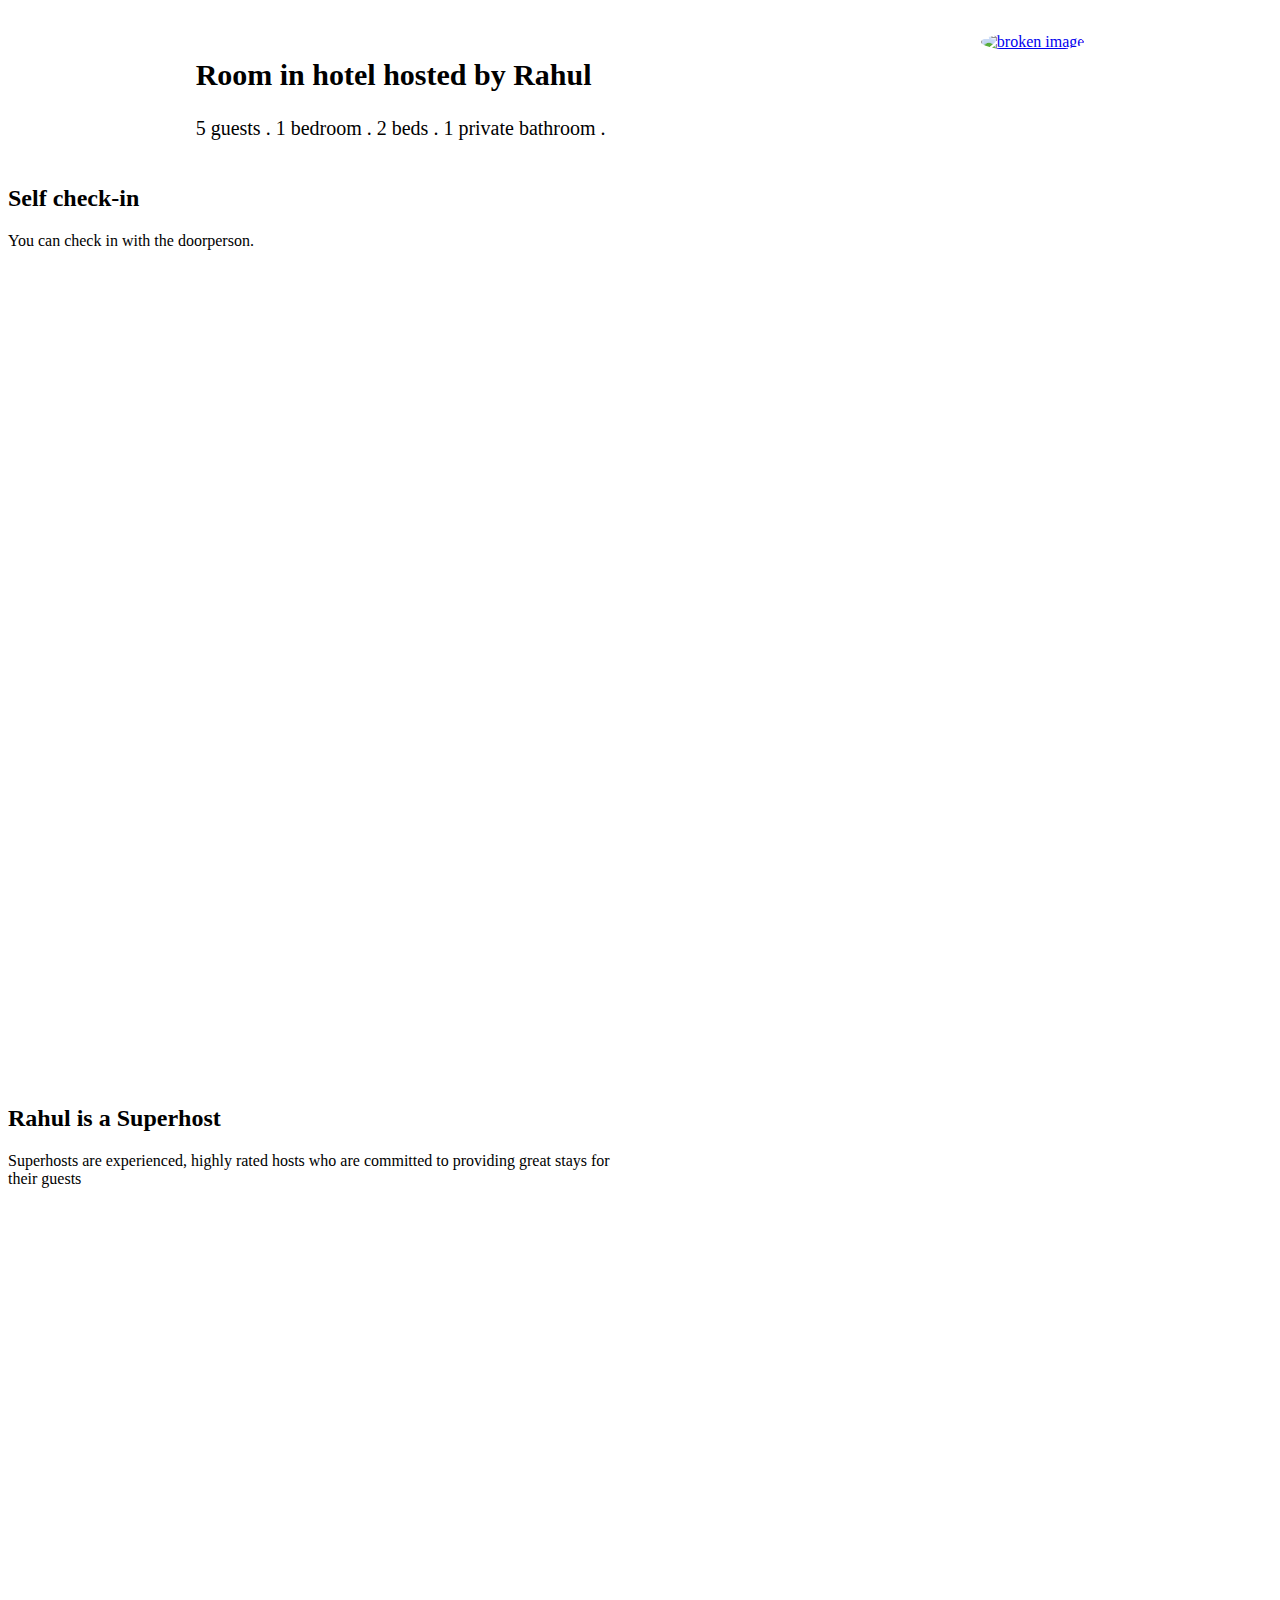
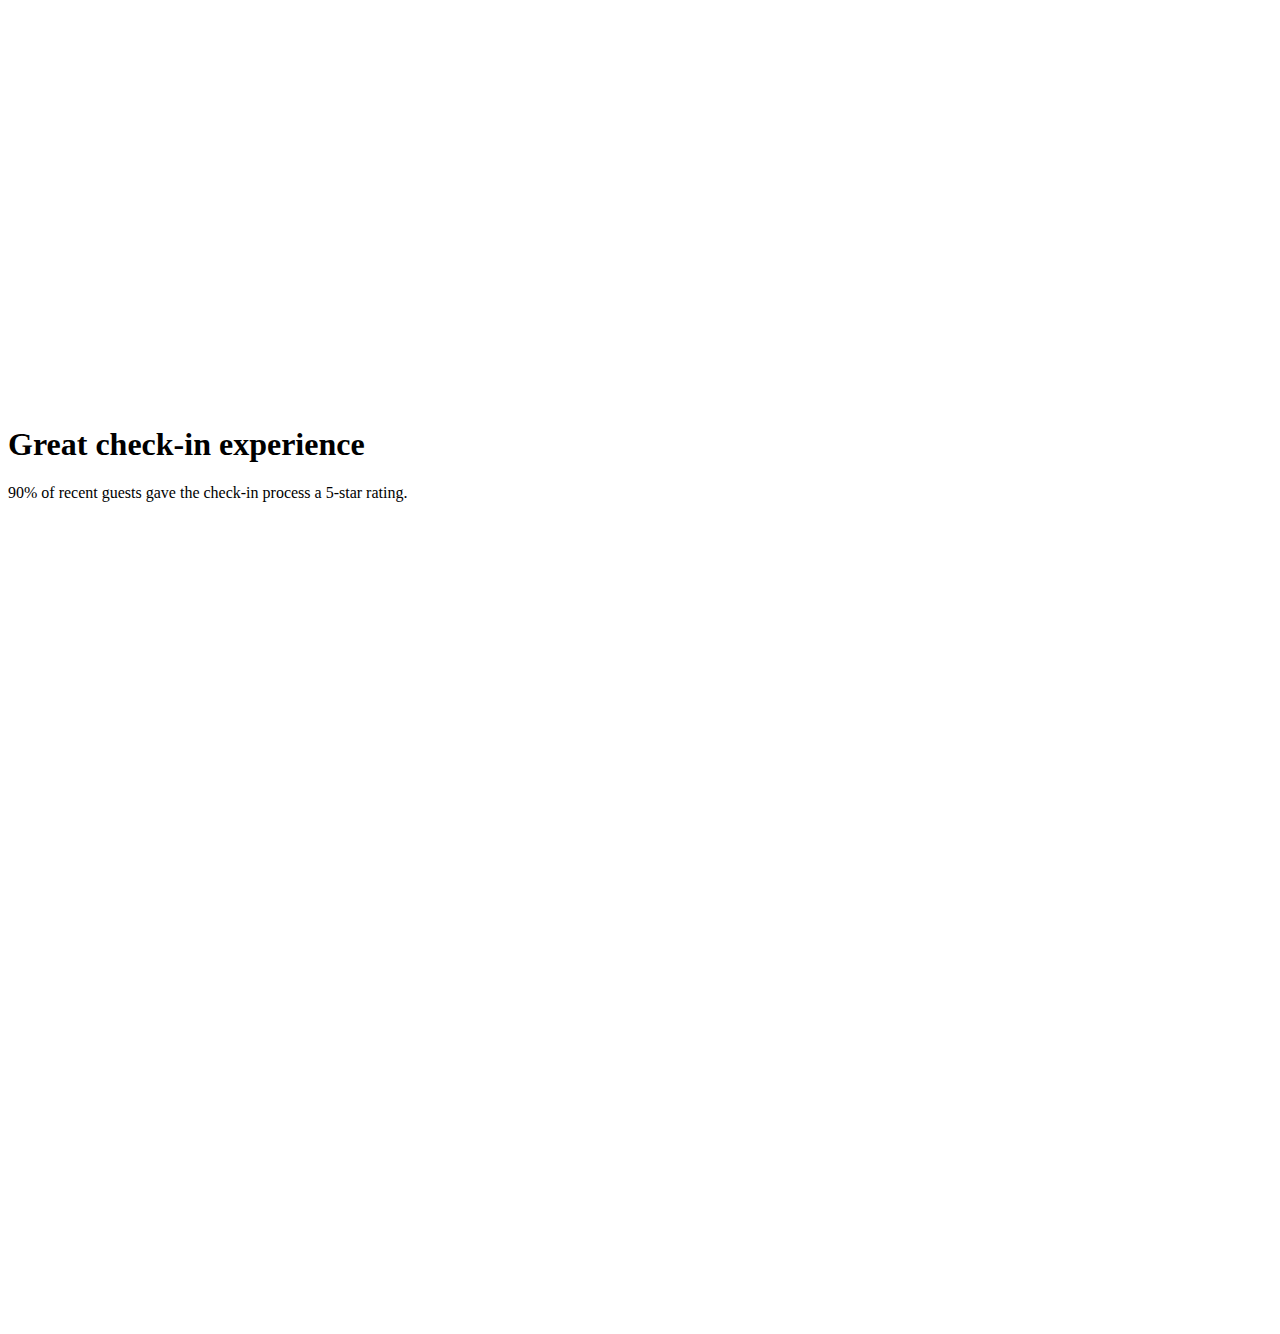
==== Assignment_4.html @ e25cdf85 "commit" ====
<!DOCTYPE html>
<html>
<head>
    <meta name="viewport" content="width=device-width, initial-scale=1">
<title>Assignment_4</title>
<link rel="stylesheet" href="assignmentsheet.css">
</head>

<body>
    <div class="row">
        <div class="abnb textbox-1">
            <h2>Room in hotel hosted by Rahul</h2>
          <span> 5 guests .</span>
          <span>1 bedroom .</span>
          <span>2 beds .</span>
          <span>1 private bathroom .</span>
        </div>
        <div class="abnb object-fit"><a href="#"> <img src="https://a0.muscache.com/im/pictures/user/bf614179-8273-4066-b0f2-3d59f25c02fe.jpg?im_w=240" alt="broken image" width="80" height="80""> </a></div>
      </div>

      <div class="Parent">
        <div class="child1">
            
            <h2>Self check-in</h2>
            <p>You can check in with the doorperson.</p>
        </div>
            <div class="child2">
                <h2>Rahul is a Superhost</h2>
                <p>Superhosts are experienced, highly rated hosts who are committed to providing great stays for their guests</p>
        </div>
        
        <div class="child3">
            <h1>Great check-in experience</h1>
            <p>90% of recent guests gave the check-in process a 5-star rating.</p>
        </div>

   


</body>
</html>
---- assignmentsheet.css ----
img {
    border-radius: 50%;
  }
  .textbox-1 {
      font-size: 1.25em;
      text-align: justify;
  }
  .row {
      display: flex;
      justify-content:space-around;
      padding:25px 0 ;
      max-width:1280px;
      margin:auto;
      
  }
  

.child1 {
    width: 50%;
    height: 100vh;
    
    
}

.child2 {
    width: 50%;
    height: 100vh;

}
.child3 {
    width: 50%;
    height: 100vh;
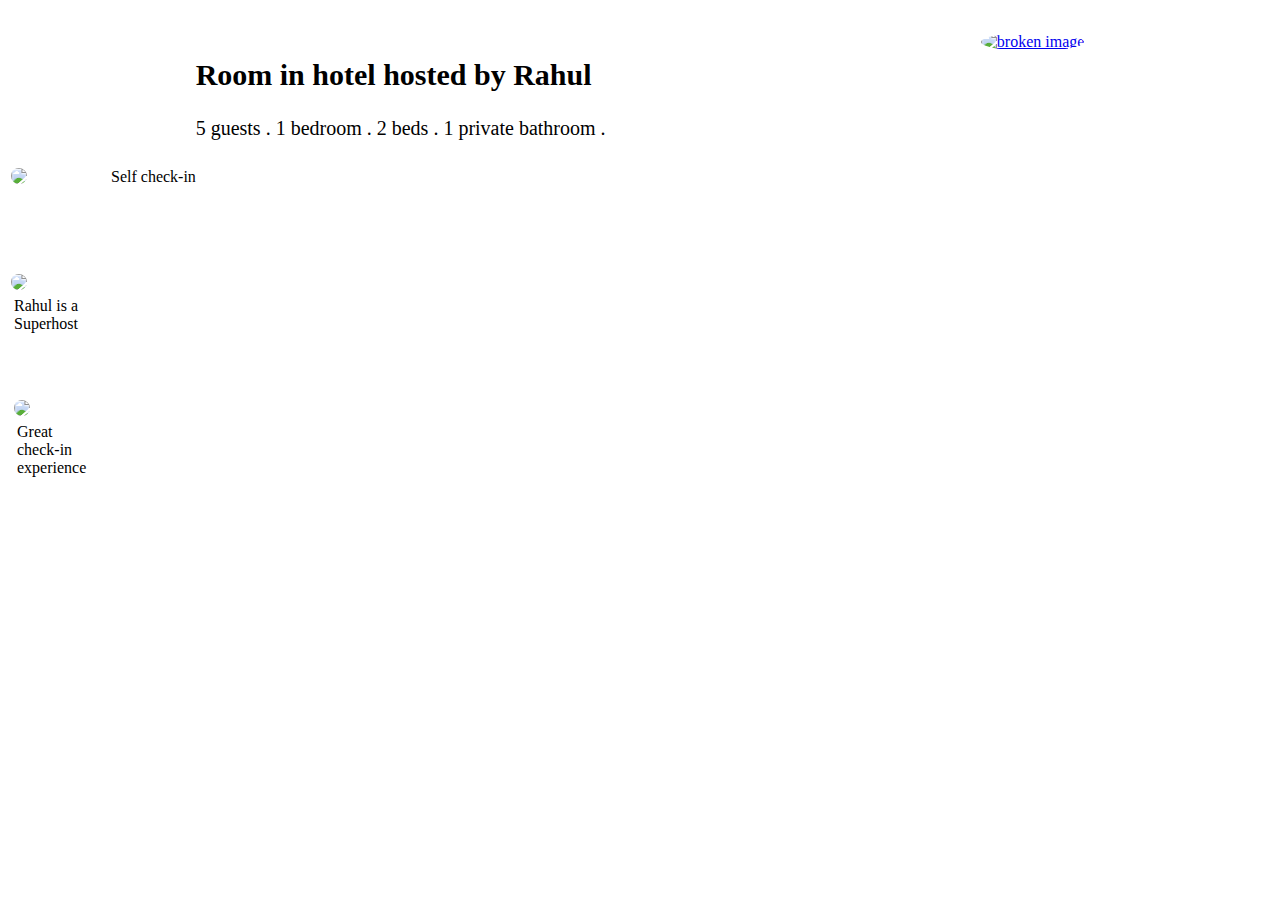
==== commit 8cdc3c54: "assignment4" ====
--- a/Assignment_4.html
+++ b/Assignment_4.html
@@ -19,21 +19,18 @@
       </div>
 
       <div class="Parent">
-        <div class="child1">
-            
-            <h2>Self check-in</h2>
-            <p>You can check in with the doorperson.</p>
-        </div>
-            <div class="child2">
-                <h2>Rahul is a Superhost</h2>
-                <p>Superhosts are experienced, highly rated hosts who are committed to providing great stays for their guests</p>
-        </div>
-        
-        <div class="child3">
-            <h1>Great check-in experience</h1>
-            <p>90% of recent guests gave the check-in process a 5-star rating.</p>
-        </div>
+          <div class="item"><img src="https://thumbs.dreamstime.com/b/airport-check-terminal-vector-icon-airport-check-terminal-vector-icon-filled-flat-sign-mobile-concept-web-design-119494554.jpg" width="80"></div>
+          <div class="item">Self check-in</div>
+          
+          <div class="item"><img src = "https://cdn0.iconfinder.com/data/icons/picons-social/57/68-airbnb-512.png"Width="80"</div>
+          <div class="item">Rahul is a Superhost</div>
+          <div class="item"><img src ="https://as2.ftcdn.net/v2/jpg/02/35/92/03/1000_F_235920358_3aFchYNkIQVhilFcFbGuVwurc5Soobhi.jpg"width="80"</div>
+          
+          
+          <div class="item">Great check-in experience</div>
 
+
+      </div>
    
 
 
--- a/assignmentsheet.css
+++ b/assignmentsheet.css
@@ -14,7 +14,15 @@
       margin:auto;
       
   }
-  
+  .Parent {
+   display: grid;
+   grid-template-columns: 100px 100px ;
+  }
+  .item{
+      height: 100px;
+      width: 100;
+      margin: 3px;
+  }
 
 .child1 {
     width: 50%;
@@ -31,4 +39,4 @@
 .child3 {
     width: 50%;
     height: 100vh;
-  +}